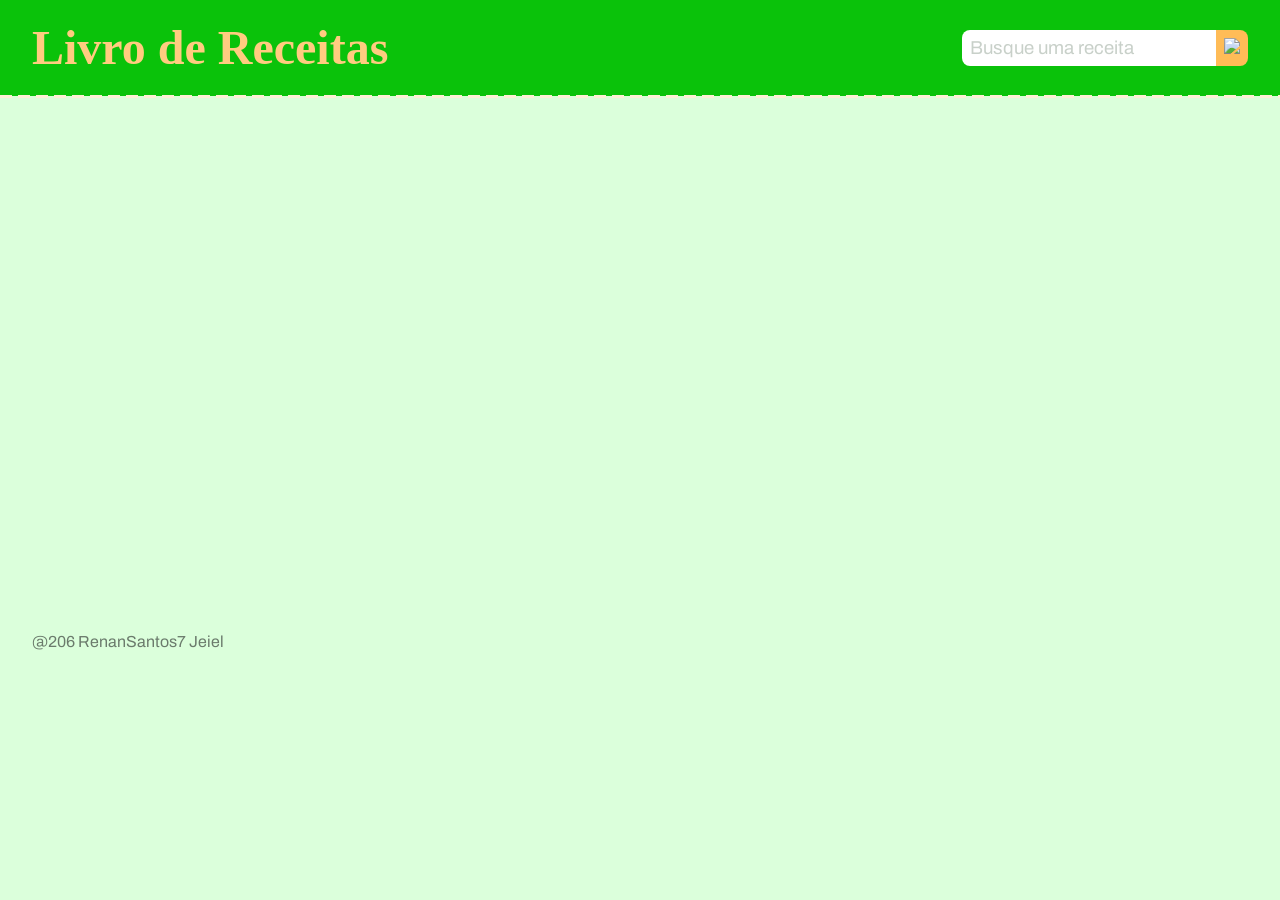
==== pages/recipe.html @ 61d556b0 "docs: :memo: add README" ====
<!DOCTYPE html>
<html lang="pt-br">
<head>
    <meta charset="UTF-8">
    <meta http-equiv="X-UA-Compatible" content="IE=edge">
    <meta name="author" content="Renan Santos" />
    <meta name="viewport" content="width=device-width, initial-scale=1.0">
    <title>Livro de Receitas</title>
    <meta name="description" content="">
    <link rel="stylesheet" href="../styles/home.css">
    <link rel="stylesheet" href="../styles/recipe.css">
    <link rel="icon" href="../assets/icon_142001.svg">
    <script src="../scripts/recipe.js" defer></script>
</head>
<body>
    <header>
        <h1 class="page-title">Livro de Receitas</h1>

        <label class="top-search">
            <input type="text" placeholder="Busque uma receita" />
            <button>
                <img src="./assets/lu-search.svg" />
            </button>
        </label>
    </header>
    <div class="header-border"></div>
    <main>
       
    </main>
    <footer>
        <p>@206 RenanSantos7 Jeiel</p>
    </footer>
</body>
</html>
---- styles/home.css ----
@import url('https://fonts.googleapis.com/css2?family=Archivo:ital,wght@0,100..900;1,100..900&family=Archivo+Narrow:ital,wght@0,400..700;1,400..700&family=Crafty+Girls&display=swap');
@import url('./reset.css');

:root {
	--color1: hsl(36, 100%, 67%);
	--color1-light: hsl(36, 100%, 75%);
	--color1-lighter: hsl(37, 100%, 92%);
	--color2: hsl(120, 90%, 40%);
	--color2-dark: hsl(120, 40%, 35%);
	--color2-lighter: hsl(120, 100%, 93%);
	--color3: hsl(124, 7%, 45%);
	--color3-light: hsl(124, 7%, 72%);
	--color3-lighter: hsl(124, 7%, 80%);

	--header-height: 6rem;
}

body {
	background-color: var(--color2-lighter);
	font-family: 'Archivo';
	font-size: 14pt;
	color: var(--color3);

	::selection {
		background-color: var(--color2);
		color: #fff;
	}
}

body > header {
	background-color: var(--color2);
	display: flex;
	justify-content: space-between;
	align-items: center;
	padding: 2rem;
	height: var(--header-height);
}

.page-title {
	font-size: 3rem;
	font-family: 'Crafty Girls';
	color: var(--color1-light);
	font-weight: bold;
}

.top-search {
	display: flex;
	overflow: hidden;
	border-radius: 0.5rem;

	&.highlight {
		border: 3px solid var(--color1-light);
	}

	input {
		padding: 0.5rem;

		&::placeholder {
			color: var(--color3-lighter);
		}

		&:focus,
		&:focus-visible,
		&:focus-within {
			border: none;
			outline: none;
		}
	}

	button {
		background-color: var(--color1);
		padding: 0.5rem;
	}
}

.header-border {
	--height: 16px;
	position: absolute;
	top: var(--header-height);
	transform: translateY(-50%);
	width: 100%;
	height: var(--height);
	background-image: linear-gradient(
		to right,
		var(--color1-lighter) 12px,
		transparent 12px
	);
	background-size: 18px 3px;
	background-repeat: repeat-x;
	background-position: left center;
}

body > main {
    min-height: 50dvh;
    width: min(900px, 90dvw);
    margin: 2rem auto;
    display: flex;
    flex-direction: column;
    gap: 3rem;

    h2 {
        font-family: 'Archivo Narrow';
        font-size: 1.25rem;
        margin-bottom: 1em;
        color: var(--color2-dark);
    }
}

.recipe-wrapper {
    display: flex;
    gap: 2rem;
}

.recipe {
    position: relative;
    width: 275px;
    background-color: white;
    box-shadow: 4px 4px 4px hsla(0, 0%, 0%, 10%);
    padding: .75rem;

    img {
        width: 250px;
        height: 250px;
        object-fit: cover;
        margin-bottom: .75rem;
    }

    .info {
        display: flex;
        flex-direction: column;
        gap: .25rem;
        
        h3 {
            color:var(--color1);
        }
        
        p {
            font-size: 1rem;
            line-height: 1.2;
        }
    }

    .adhesive {
        background-color: var(--color1-lighter);
        height: 30px;
        width: 100px;
        position: absolute;
        top: 6px;
        left: -20px;
        z-index: 10;
        transform: rotate(-35deg);
        
        &.right {
            left: unset;
            right: -20px;
            transform: rotate(35deg);
        }
    }
}

body > footer {
    display: flex;
    align-items: center;
    height: calc(var(--header-height) / 1.5);
    padding: 2rem;
    font-size: 1rem;
}
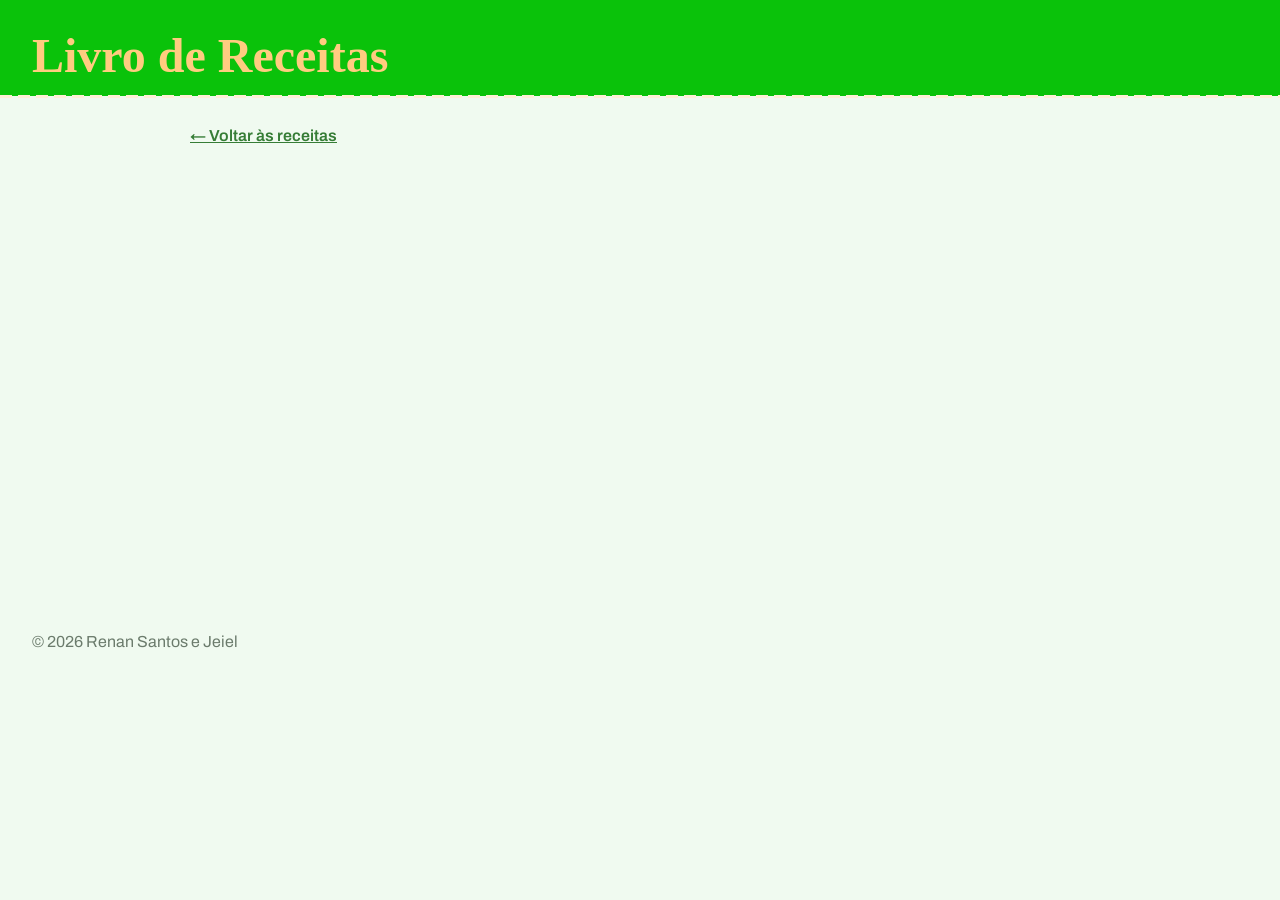
==== commit cead25fd: "feat: :sparkles: search, type filter, pagination and recipe details page" ====
--- a/pages/recipe.html
+++ b/pages/recipe.html
@@ -1,34 +1,29 @@
-<!DOCTYPE html>
-<html lang="pt-br">
-<head>
-    <meta charset="UTF-8">
-    <meta http-equiv="X-UA-Compatible" content="IE=edge">
-    <meta name="author" content="Renan Santos" />
-    <meta name="viewport" content="width=device-width, initial-scale=1.0">
-    <title>Livro de Receitas</title>
-    <meta name="description" content="">
-    <link rel="stylesheet" href="../styles/home.css">
-    <link rel="stylesheet" href="../styles/recipe.css">
-    <link rel="icon" href="../assets/icon_142001.svg">
-    <script src="../scripts/recipe.js" defer></script>
-</head>
-<body>
-    <header>
-        <h1 class="page-title">Livro de Receitas</h1>
-
-        <label class="top-search">
-            <input type="text" placeholder="Busque uma receita" />
-            <button>
-                <img src="./assets/lu-search.svg" />
-            </button>
-        </label>
-    </header>
-    <div class="header-border"></div>
-    <main>
-       
-    </main>
-    <footer>
-        <p>@206 RenanSantos7 Jeiel</p>
-    </footer>
-</body>
-</html>+<!DOCTYPE html>
+<html lang="pt-br">
+<head>
+    <meta charset="UTF-8">
+    <meta name="viewport" content="width=device-width, initial-scale=1.0">
+    <title>Receita — Livro de Receitas</title>
+    <meta name="description" content="Detalhes da receita: ingredientes, quantidades e modo de preparo.">
+    <link rel="stylesheet" href="../styles/home.css">
+    <link rel="stylesheet" href="../styles/recipe.css">
+    <link rel="icon" href="../assets/icon_142001.svg">
+    <script type="module" src="../scripts/recipe.js"></script>
+</head>
+<body>
+    <header>
+        <h1 class="page-title"><a href="../index.html">Livro de Receitas</a></h1>
+    </header>
+    <div class="header-border"></div>
+
+    <main>
+        <a class="back-link" href="../index.html">← Voltar às receitas</a>
+        <p id="status" class="status" role="status" aria-live="polite"></p>
+        <article id="recipe" class="recipe-detail"></article>
+    </main>
+
+    <footer>
+        <p>© 2026 Renan Santos e Jeiel</p>
+    </footer>
+</body>
+</html>
--- a/styles/home.css
+++ b/styles/home.css
@@ -7,7 +7,7 @@
 	--color1-lighter: hsl(37, 100%, 92%);
 	--color2: hsl(120, 90%, 40%);
 	--color2-dark: hsl(120, 40%, 35%);
-	--color2-lighter: hsl(120, 100%, 93%);
+	--color2-lighter: hsl(120, 50%, 96%);
 	--color3: hsl(124, 7%, 45%);
 	--color3-light: hsl(124, 7%, 72%);
 	--color3-lighter: hsl(124, 7%, 80%);
@@ -41,36 +41,6 @@
 	font-family: 'Crafty Girls';
 	color: var(--color1-light);
 	font-weight: bold;
-}
-
-.top-search {
-	display: flex;
-	overflow: hidden;
-	border-radius: 0.5rem;
-
-	&.highlight {
-		border: 3px solid var(--color1-light);
-	}
-
-	input {
-		padding: 0.5rem;
-
-		&::placeholder {
-			color: var(--color3-lighter);
-		}
-
-		&:focus,
-		&:focus-visible,
-		&:focus-within {
-			border: none;
-			outline: none;
-		}
-	}
-
-	button {
-		background-color: var(--color1);
-		padding: 0.5rem;
-	}
 }
 
 .header-border {
@@ -92,7 +62,7 @@
 
 body > main {
     min-height: 50dvh;
-    width: min(900px, 90dvw);
+    width: min(900px, 90%);
     margin: 2rem auto;
     display: flex;
     flex-direction: column;
@@ -106,62 +76,196 @@
     }
 }
 
-.recipe-wrapper {
-    display: flex;
-    gap: 2rem;
-}
-
-.recipe {
-    position: relative;
-    width: 275px;
-    background-color: white;
-    box-shadow: 4px 4px 4px hsla(0, 0%, 0%, 10%);
-    padding: .75rem;
-
-    img {
-        width: 250px;
-        height: 250px;
-        object-fit: cover;
-        margin-bottom: .75rem;
-    }
-
-    .info {
-        display: flex;
-        flex-direction: column;
-        gap: .25rem;
-        
-        h3 {
-            color:var(--color1);
-        }
-        
-        p {
-            font-size: 1rem;
-            line-height: 1.2;
-        }
-    }
-
-    .adhesive {
-        background-color: var(--color1-lighter);
-        height: 30px;
-        width: 100px;
-        position: absolute;
-        top: 6px;
-        left: -20px;
-        z-index: 10;
-        transform: rotate(-35deg);
-        
-        &.right {
-            left: unset;
-            right: -20px;
-            transform: rotate(35deg);
-        }
-    }
-}
-
 body > footer {
     display: flex;
     align-items: center;
     height: calc(var(--header-height) / 1.5);
     padding: 2rem;
     font-size: 1rem;
-}+}
+
+.page-title a {
+	color: inherit;
+}
+
+a:focus-visible,
+button:focus-visible,
+input:focus-visible,
+select:focus-visible {
+	outline: 3px solid var(--color1);
+	outline-offset: 2px;
+}
+
+body > header {
+	flex-wrap: wrap;
+	gap: 1rem;
+}
+
+.search-form {
+	display: flex;
+	flex-wrap: wrap;
+	align-items: flex-end;
+	gap: 1rem;
+
+	.field {
+		display: flex;
+		flex-direction: column;
+		gap: 0.25rem;
+		flex: 1 1 200px;
+	}
+
+	label {
+		font-size: 1rem;
+		color: var(--color2-dark);
+		font-weight: 600;
+	}
+
+	input,
+	select {
+		padding: 0.6rem;
+		font: inherit;
+		font-size: 1rem;
+		color: #333;
+		background-color: #fff;
+		border: 2px solid var(--color3-light);
+		border-radius: 0.5rem;
+	}
+
+	button {
+		display: inline-flex;
+		align-items: center;
+		gap: 0.5rem;
+		padding: 0.6rem 1.2rem;
+		font: inherit;
+		font-size: 1rem;
+		font-weight: 600;
+		color: #3a2a00;
+		background-color: var(--color1);
+		border-radius: 0.5rem;
+		cursor: pointer;
+	}
+}
+
+.status {
+	font-size: 1rem;
+	color: var(--color3);
+	min-height: 1.5em;
+
+	&.loading::before {
+		content: '';
+		display: inline-block;
+		width: 1em;
+		height: 1em;
+		margin-right: 0.5em;
+		vertical-align: -0.15em;
+		border: 3px solid var(--color3-lighter);
+		border-top-color: var(--color2-dark);
+		border-radius: 50%;
+		animation: spin 0.8s linear infinite;
+	}
+
+	&.error {
+		color: #b00020;
+		font-weight: 600;
+	}
+}
+
+@keyframes spin {
+	to {
+		transform: rotate(360deg);
+	}
+}
+
+@media (prefers-reduced-motion: reduce) {
+	.status.loading::before {
+		animation: none;
+	}
+}
+
+.recipe-list {
+	list-style: none;
+	display: grid;
+	grid-template-columns: repeat(auto-fill, minmax(min(100%, 240px), 1fr));
+	gap: 1.5rem;
+}
+
+.recipe-card {
+	background-color: #fff;
+	box-shadow: 4px 4px 4px hsla(0, 0%, 0%, 10%);
+
+	a {
+		display: block;
+		height: 100%;
+		padding: 0.75rem;
+		color: inherit;
+	}
+
+	.recipe-image {
+		display: block;
+		width: 100%;
+		aspect-ratio: 1;
+		object-fit: cover;
+		margin-bottom: 0.75rem;
+	}
+
+	h3 {
+		color: #a35f00;
+		font-size: 1.1rem;
+		line-height: 1.25;
+		overflow-wrap: anywhere;
+		margin-bottom: 0.5rem;
+	}
+}
+
+.tag {
+	display: inline-block;
+	font-size: 0.9rem;
+	padding: 0.15rem 0.6rem;
+	border-radius: 1rem;
+	color: var(--color2-dark);
+	background-color: var(--color2-lighter);
+	border: 1px solid var(--color2-dark);
+}
+
+.pagination {
+	display: flex;
+	justify-content: center;
+	align-items: center;
+	flex-wrap: wrap;
+	gap: 1rem;
+	font-size: 1rem;
+
+	button {
+		padding: 0.6rem 1.2rem;
+		font: inherit;
+		font-weight: 600;
+		color: #fff;
+		background-color: var(--color2-dark);
+		border-radius: 0.5rem;
+		cursor: pointer;
+
+		&:disabled {
+			background-color: var(--color3-light);
+			cursor: not-allowed;
+		}
+	}
+}
+
+.pagination[hidden] {
+	display: none;
+}
+
+@media (max-width: 600px) {
+	body {
+		font-size: 12pt;
+	}
+
+	body > header,
+	body > footer {
+		padding: 1rem;
+	}
+
+	.page-title {
+		font-size: 2rem;
+	}
+}
--- a/styles/recipe.css
+++ b/styles/recipe.css
@@ -0,0 +1,57 @@
+body > main {
+	gap: 1.25rem;
+}
+
+.back-link {
+	align-self: flex-start;
+	font-size: 1rem;
+	color: var(--color2-dark);
+	font-weight: 600;
+	text-decoration: underline;
+}
+
+.recipe-detail {
+	display: flex;
+	flex-direction: column;
+	gap: 1rem;
+	align-items: flex-start;
+	background-color: #fff;
+	padding: 1.5rem;
+	box-shadow: 4px 4px 4px hsla(0, 0%, 0%, 10%);
+
+	&:empty {
+		display: none;
+	}
+
+	h2 {
+		margin: 0;
+		font-size: 1.75rem;
+		overflow-wrap: anywhere;
+	}
+
+	h3 {
+		font-family: 'Archivo Narrow';
+		color: var(--color2-dark);
+		font-size: 1.25rem;
+	}
+
+	.detail-image {
+		width: min(100%, 480px);
+		aspect-ratio: 4 / 3;
+		object-fit: cover;
+	}
+
+	ul,
+	ol {
+		padding-left: 1.5rem;
+		display: flex;
+		flex-direction: column;
+		gap: 0.5rem;
+		line-height: 1.4;
+		font-size: 1rem;
+	}
+
+	li {
+		overflow-wrap: anywhere;
+	}
+}
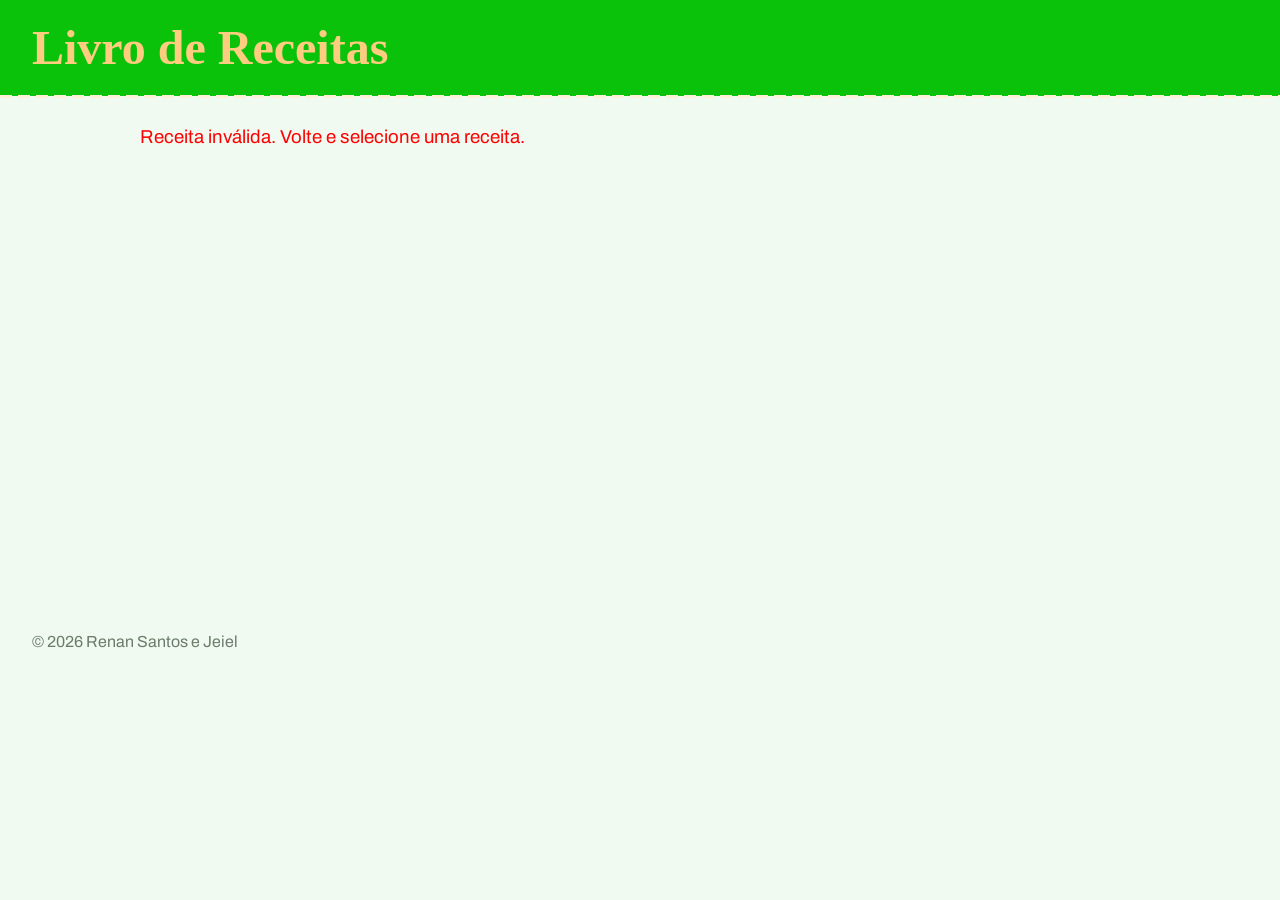
==== commit b759d7cf: "refactor: :lipstick: adjust the structure and styles of the recipe page" ====
--- a/pages/recipe.html
+++ b/pages/recipe.html
@@ -17,8 +17,7 @@
     <div class="header-border"></div>
 
     <main>
-        <a class="back-link" href="../index.html">← Voltar às receitas</a>
-        <p id="status" class="status" role="status" aria-live="polite"></p>
+        <p id="status" class="status"></p>
         <article id="recipe" class="recipe-detail"></article>
     </main>
 
--- a/styles/home.css
+++ b/styles/home.css
@@ -13,6 +13,7 @@
 	--color3-lighter: hsl(124, 7%, 80%);
 
 	--header-height: 6rem;
+	--pagination-buttons-offset: 5vw;
 }
 
 body {
@@ -41,6 +42,47 @@
 	font-family: 'Crafty Girls';
 	color: var(--color1-light);
 	font-weight: bold;
+}
+
+.search-form {
+	display: flex;
+	overflow: hidden;
+	border-radius: 0.5rem;
+
+	&.highlight {
+		border: 3px solid var(--color1-light);
+	}
+
+	input,
+	.select-category {
+		padding: 0.5rem;
+		background-color: white;
+		font-size: 12pt;
+		
+		&:focus,
+		&:focus-visible,
+		&:focus-within {
+			border: none;
+			outline: none;
+		}
+	}
+	
+	input {
+		&::placeholder {
+			color: var(--color3-lighter);
+		}
+	}
+
+	.select-category {
+		border-left: 1px solid var(--color3-lighter);
+
+		
+	}
+
+	button[type="submit"] {
+		background-color: var(--color1);
+		padding: 0.5rem;
+	}
 }
 
 .header-border {
@@ -61,211 +103,118 @@
 }
 
 body > main {
-    min-height: 50dvh;
-    width: min(900px, 90%);
-    margin: 2rem auto;
-    display: flex;
-    flex-direction: column;
-    gap: 3rem;
-
-    h2 {
-        font-family: 'Archivo Narrow';
-        font-size: 1.25rem;
-        margin-bottom: 1em;
-        color: var(--color2-dark);
+	--main-width: min(1000px, 90%);
+	min-height: 50dvh;
+	width: var(--main-width);
+	margin: 2rem auto;
+
+	h2 {
+		font-family: 'Archivo Narrow';
+		font-size: 1.25rem;
+		margin-bottom: 1em;
+		color: var(--color2-dark);
+	}
+}
+
+.recipe-list {
+	display: flex;
+	justify-content: center;
+	gap: 2rem 2.5rem;
+	flex-wrap: wrap;
+	width: 100%;
+}
+
+.recipe {
+    position: relative;
+    width: 276px;
+    background-color: white;
+    box-shadow: 4px 4px 4px hsla(0, 0%, 0%, 10%);
+    padding: .75rem;
+
+    img {
+        width: 250px;
+        height: 250px;
+        object-fit: cover;
+        margin-bottom: .75rem;
     }
+
+    .info {
+        display: flex;
+        flex-direction: column;
+        gap: .25rem;
+        
+        h3 {
+            color:var(--color1);
+        }
+        
+        p {
+            font-size: 1rem;
+            line-height: 1.2;
+        }
+    }
+
+    .adhesive {
+        background-color: var(--color1-lighter);
+		opacity: 0.85;
+        height: 30px;
+        width: 300px;
+        position: absolute;
+        top: -15px;
+		left: -12px;
+        z-index: 10;
+		transform: rotate(-2deg);
+        
+        &.right {
+            left: unset;
+            right: -20px;
+            transform: rotate(35deg);
+        }
+    }
+}
+
+.pagination {
+	.page-info {
+		margin-bottom: 1rem;
+		font-size: .8rem;
+		text-align: center;
+		opacity: 0.6;
+	}
+	
+	button {
+		position: absolute;
+		background-color: transparent;
+		top: 45vh;
+
+		img {
+			width: 96px;
+		}
+
+		&:disabled img {
+			filter: saturate(10%) opacity(5%);
+		}
+	}
+
+	.prev-button {
+		left: var(--pagination-buttons-offset);
+	}
+
+	.next-button {
+		right: var(--pagination-buttons-offset);
+
+		img { transform: rotate(180deg); }
+	}
 }
 
 body > footer {
-    display: flex;
-    align-items: center;
-    height: calc(var(--header-height) / 1.5);
-    padding: 2rem;
-    font-size: 1rem;
-}
-
-.page-title a {
-	color: inherit;
-}
-
-a:focus-visible,
-button:focus-visible,
-input:focus-visible,
-select:focus-visible {
-	outline: 3px solid var(--color1);
-	outline-offset: 2px;
-}
-
-body > header {
-	flex-wrap: wrap;
-	gap: 1rem;
-}
-
-.search-form {
-	display: flex;
-	flex-wrap: wrap;
-	align-items: flex-end;
-	gap: 1rem;
-
-	.field {
-		display: flex;
-		flex-direction: column;
-		gap: 0.25rem;
-		flex: 1 1 200px;
-	}
-
-	label {
-		font-size: 1rem;
-		color: var(--color2-dark);
-		font-weight: 600;
-	}
-
-	input,
-	select {
-		padding: 0.6rem;
-		font: inherit;
-		font-size: 1rem;
-		color: #333;
-		background-color: #fff;
-		border: 2px solid var(--color3-light);
-		border-radius: 0.5rem;
-	}
-
-	button {
-		display: inline-flex;
-		align-items: center;
-		gap: 0.5rem;
-		padding: 0.6rem 1.2rem;
-		font: inherit;
-		font-size: 1rem;
-		font-weight: 600;
-		color: #3a2a00;
-		background-color: var(--color1);
-		border-radius: 0.5rem;
-		cursor: pointer;
-	}
-}
-
-.status {
+	display: flex;
+	align-items: center;
+	height: calc(var(--header-height) / 1.5);
+	padding: 2rem;
 	font-size: 1rem;
-	color: var(--color3);
-	min-height: 1.5em;
-
-	&.loading::before {
-		content: '';
-		display: inline-block;
-		width: 1em;
-		height: 1em;
-		margin-right: 0.5em;
-		vertical-align: -0.15em;
-		border: 3px solid var(--color3-lighter);
-		border-top-color: var(--color2-dark);
-		border-radius: 50%;
-		animation: spin 0.8s linear infinite;
-	}
-
-	&.error {
-		color: #b00020;
-		font-weight: 600;
-	}
-}
-
-@keyframes spin {
-	to {
-		transform: rotate(360deg);
-	}
-}
-
-@media (prefers-reduced-motion: reduce) {
-	.status.loading::before {
-		animation: none;
-	}
-}
-
-.recipe-list {
-	list-style: none;
-	display: grid;
-	grid-template-columns: repeat(auto-fill, minmax(min(100%, 240px), 1fr));
-	gap: 1.5rem;
-}
-
-.recipe-card {
-	background-color: #fff;
-	box-shadow: 4px 4px 4px hsla(0, 0%, 0%, 10%);
-
-	a {
-		display: block;
-		height: 100%;
-		padding: 0.75rem;
-		color: inherit;
-	}
-
-	.recipe-image {
-		display: block;
-		width: 100%;
-		aspect-ratio: 1;
-		object-fit: cover;
-		margin-bottom: 0.75rem;
-	}
-
-	h3 {
-		color: #a35f00;
-		font-size: 1.1rem;
-		line-height: 1.25;
-		overflow-wrap: anywhere;
-		margin-bottom: 0.5rem;
-	}
-}
-
-.tag {
-	display: inline-block;
-	font-size: 0.9rem;
-	padding: 0.15rem 0.6rem;
-	border-radius: 1rem;
-	color: var(--color2-dark);
-	background-color: var(--color2-lighter);
-	border: 1px solid var(--color2-dark);
-}
-
-.pagination {
-	display: flex;
-	justify-content: center;
-	align-items: center;
-	flex-wrap: wrap;
-	gap: 1rem;
-	font-size: 1rem;
-
-	button {
-		padding: 0.6rem 1.2rem;
-		font: inherit;
-		font-weight: 600;
-		color: #fff;
-		background-color: var(--color2-dark);
-		border-radius: 0.5rem;
-		cursor: pointer;
-
-		&:disabled {
-			background-color: var(--color3-light);
-			cursor: not-allowed;
-		}
-	}
-}
-
-.pagination[hidden] {
-	display: none;
-}
-
-@media (max-width: 600px) {
-	body {
-		font-size: 12pt;
-	}
-
-	body > header,
-	body > footer {
-		padding: 1rem;
-	}
-
-	.page-title {
-		font-size: 2rem;
-	}
-}
+}
+
+@media only screen and (width >= 1480px) {
+	:root {
+		--pagination-buttons-offset: 10vw;
+	}
+}
--- a/styles/recipe.css
+++ b/styles/recipe.css
@@ -11,12 +11,8 @@
 }
 
 .recipe-detail {
-	display: flex;
-	flex-direction: column;
-	gap: 1rem;
-	align-items: flex-start;
 	background-color: #fff;
-	padding: 1.5rem;
+	padding: 3rem 5rem 6rem;
 	box-shadow: 4px 4px 4px hsla(0, 0%, 0%, 10%);
 
 	&:empty {
@@ -25,18 +21,22 @@
 
 	h2 {
 		margin: 0;
-		font-size: 1.75rem;
-		overflow-wrap: anywhere;
+		font-size: 3rem;
 	}
-
+	
 	h3 {
 		font-family: 'Archivo Narrow';
 		color: var(--color2-dark);
-		font-size: 1.25rem;
+		font-size: 1.5rem;
+		margin-block: 1rem;
+	}
+	
+	.tag {
+		margin-block: .5rem 1rem;
 	}
 
 	.detail-image {
-		width: min(100%, 480px);
+		width: max(100%, 480px);
 		aspect-ratio: 4 / 3;
 		object-fit: cover;
 	}
@@ -51,7 +51,7 @@
 		font-size: 1rem;
 	}
 
-	li {
-		overflow-wrap: anywhere;
+	p, li {
+		font-size: 1.2rem;
 	}
 }
